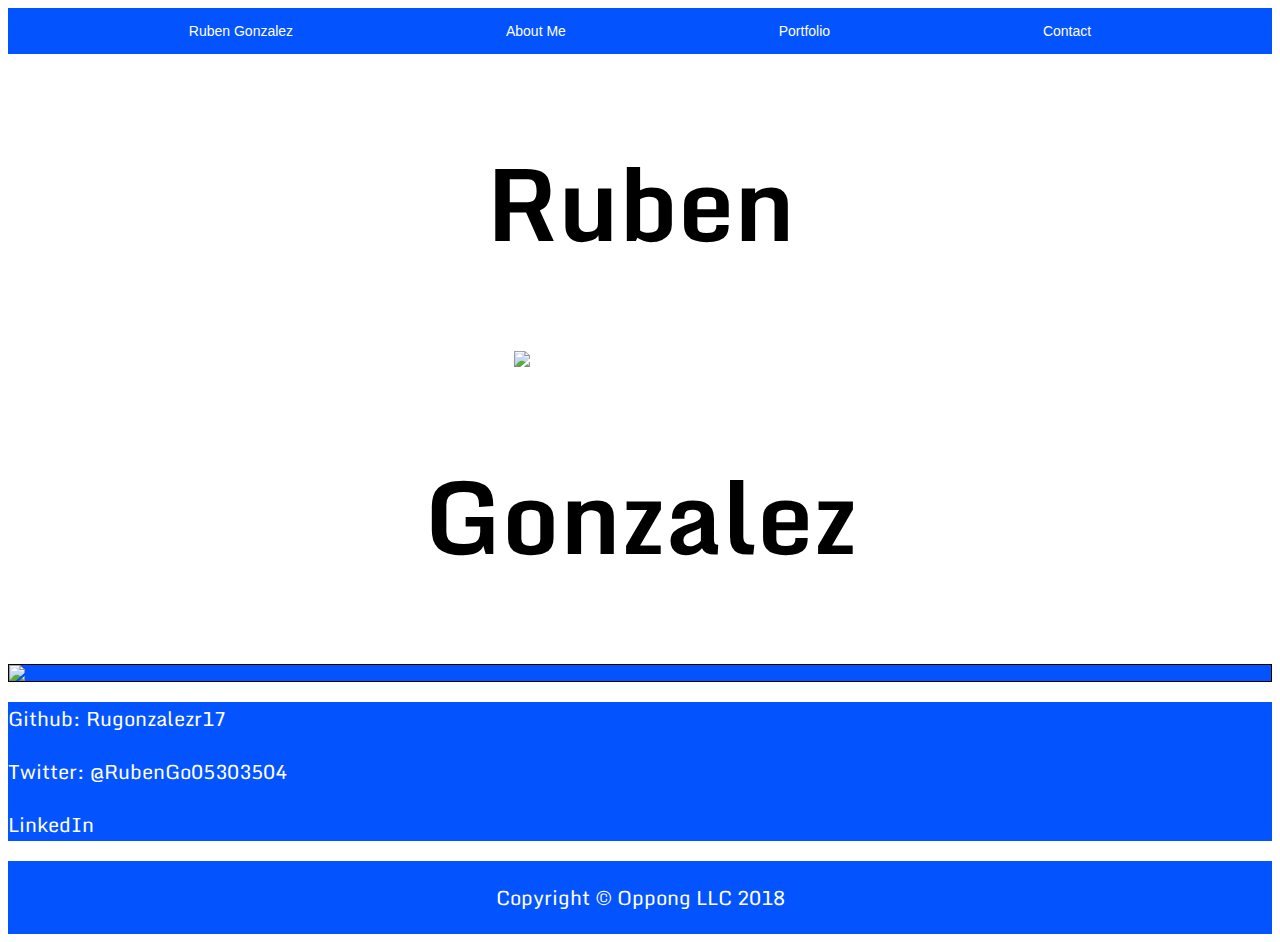
==== index.html @ c7651644 "beginning" ====
<!DOCTYPE html>
<html>
    <head>
        <link href="https://fonts.googleapis.com/css?family=Monda" rel="stylesheet">
        <title>Portfolio</title>
        <link rel="stylesheet" type="text/css" href="style.css"></link>
    </head>
    <body>
    <div id="center"> 
        <div class="row footer">
            <a href="index.html"><button class="button">Ruben Gonzalez</button></a>
            <a href="about_me.html"><button class="button" id="about-me"> About Me</button></a>
             <a href="portfolio.html"><button class="button">Portfolio</button></a>
            <a href="contact.html"><button class="button">Contact</button></a>
        </div>
    </div>    
        <div class="row mid">
            <h1>Ruben</h1>
            <img class="headshot"src="https://www.rosielettsnutrition.com/wp-content/uploads/2017/04/Headshot-Placeholder.png">
            <h1>Gonzalez</h1>
        </div>
        <div class="row aboutme">
            <img src="https://images.unsplash.com/photo-1496207108470-3878e528167d?ixlib=rb-0.3.5&ixid=eyJhcHBfaWQiOjEyMDd9&s=32a5a3760c56aa3f146bab17be4880db&auto=format&fit=crop&w=1050&q=80">
        </div>
        <div class="row contact">
                <p>Github: Rugonzalezr17</p>
                <p>Twitter: @RubenGo05303504</p>
                <p>LinkedIn</p>       
        </div>
         <div class="row footer">
            <p>Copyright © Oppong LLC 2018</p>
        </div>
    </body>
</html>
---- style.css ----
.row{   

    background-color:#0353ff;
    color:white;
    font-size:20px;
}
.headshot{
    width:20%;
   
}
.mid{
    background-color:white;
    color:black;
    align-items:center;
    font-size:50px;
    margin:auto;
}
.aboutme{
    border:1px solid black;   
}
body{
 font-family: 'Monda', sans-serif;  

}
h1{
text-align:center;    
}
img{
display:block;    
margin:auto;
}
.footer{
display:flex;  
justify-content:space-evenly;
}
.button{
       background-color: #0353ff; 
    border: none;
    color: white;
    padding: 15px 32px;
    text-align: center;
    text-decoration: none;
    display: inline-block;
    font-size: 14px;
}

.info{
    display:flex;
    justify-content:center;
    flex-direction:column;
}
#projects{
    display:flex;
    justify-content:space-evenly;
    margin-top: 150px;
    margin-bottom: 150px
}
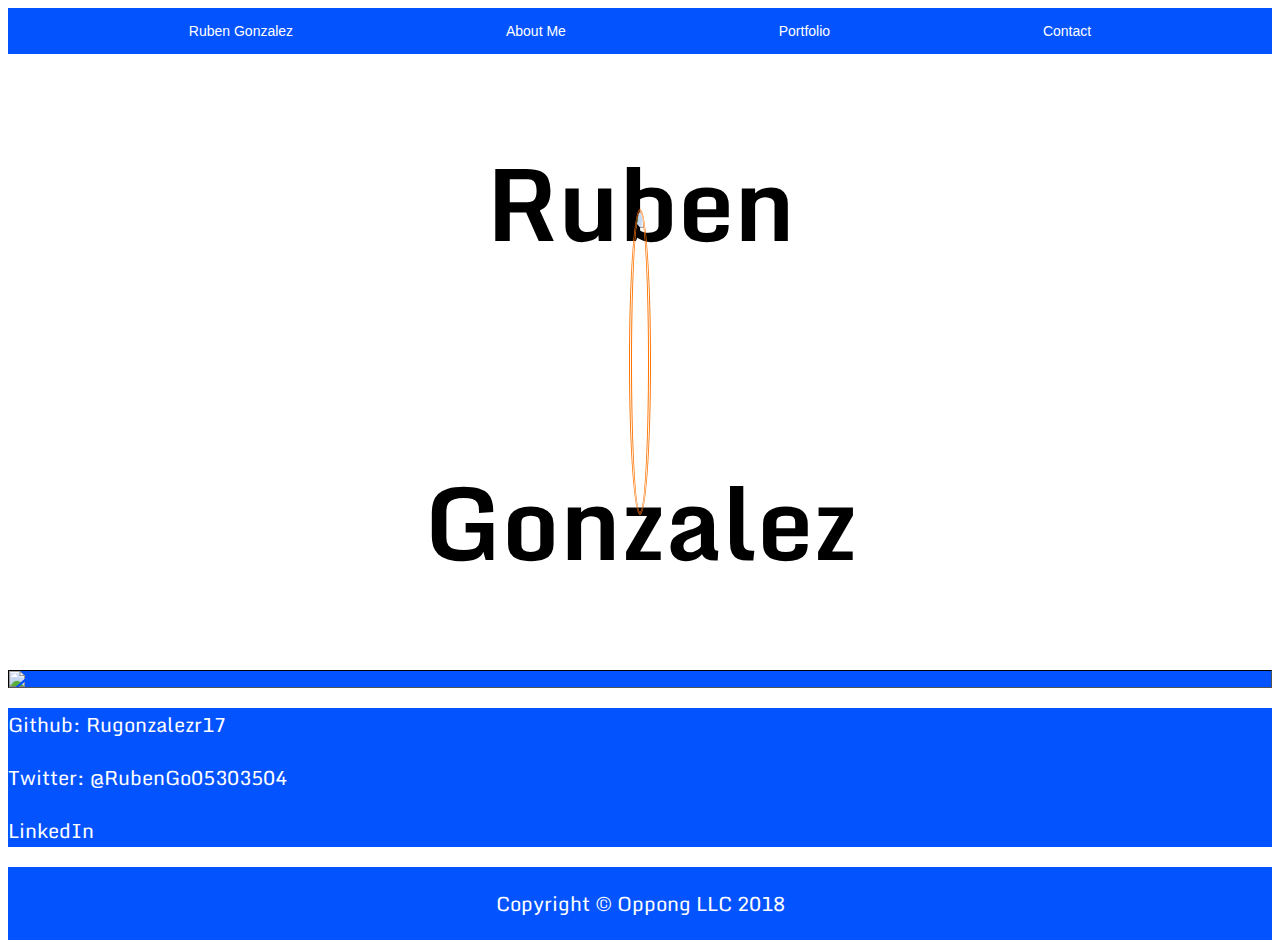
==== commit 19f02d60: "edited" ====
--- a/index.html
+++ b/index.html
@@ -16,7 +16,7 @@
     </div>    
         <div class="row mid">
             <h1>Ruben</h1>
-            <img class="headshot"src="https://www.rosielettsnutrition.com/wp-content/uploads/2017/04/Headshot-Placeholder.png">
+            <img class="headshot"src="profile.jpg">
             <h1>Gonzalez</h1>
         </div>
         <div class="row aboutme">
--- a/style.css
+++ b/style.css
@@ -54,4 +54,20 @@
     justify-content:space-evenly;
     margin-top: 150px;
     margin-bottom: 150px
+}
+#contact{
+    display:flex;
+    flex-direction:column;
+    margin:auto;
+}
+.headshot{
+    border-radius:50%;
+    border-style:double;
+    border-color:#ff7300;
+    transform: rotate(90deg);
+    width:300px;
+    
+}
+.aboutme{
+    border-style:inset;
 }